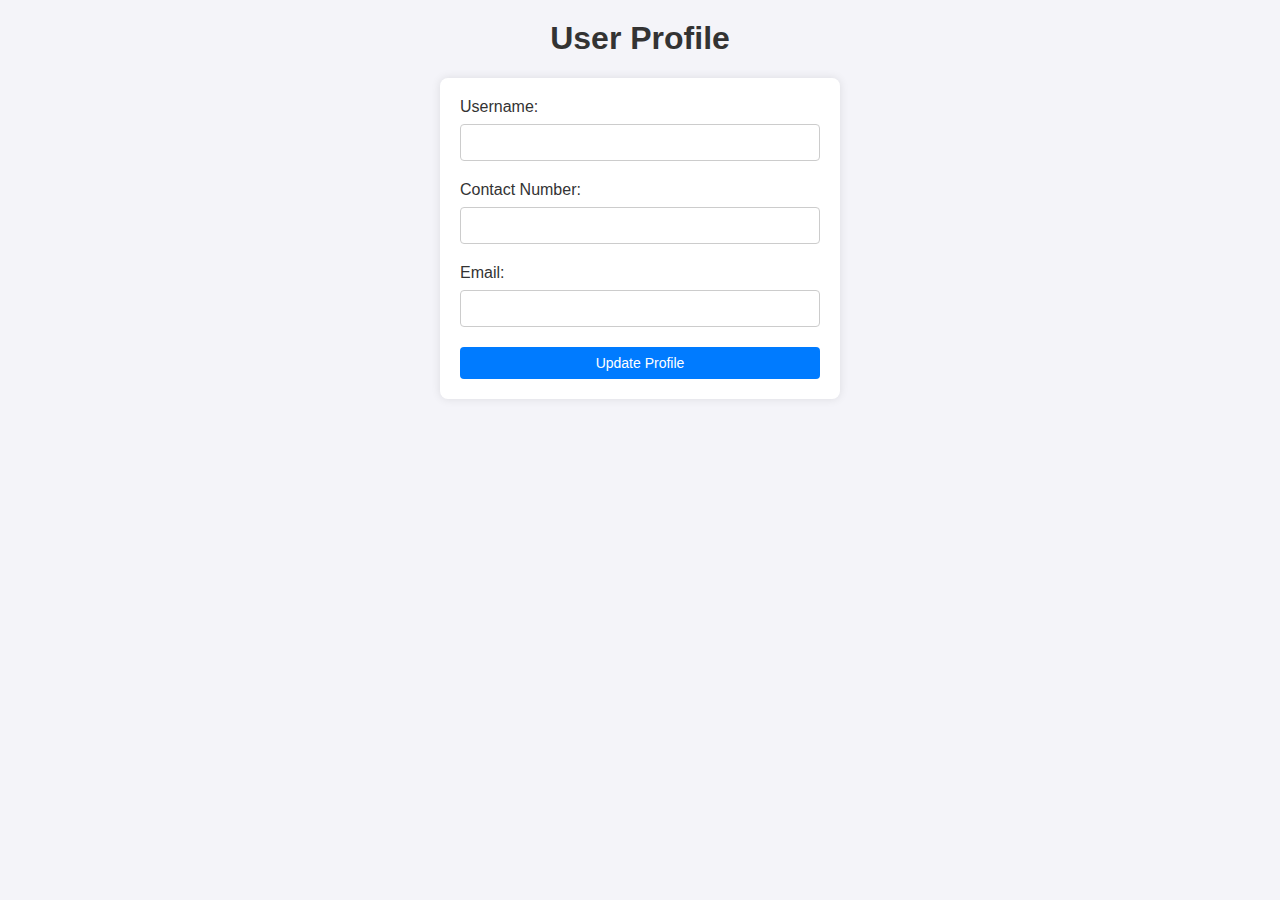
==== web-front-end/pages/profile.html @ bfd6fe61 "done" ====
<!DOCTYPE html>
<html lang="en">

<head>
    <meta charset="UTF-8">
    <meta name="viewport" content="width=device-width, initial-scale=1.0">
    <title>Profile</title>
    <link rel="stylesheet" href="../styles/styles.css">
</head>

<body>
    <h1>User Profile</h1>
    <form id="profile-form">
        <label for="username">Username:</label>
        <input type="text" id="username" name="username" required>
        <br>
        <label for="contact_number">Contact Number:</label>
        <input type="tel" id="contact_number" name="contact_number" required>
        <br>
        <label for="email">Email:</label>
        <input type="email" id="email" name="email" required>
        <br>
        <button type="submit">Update Profile</button>
    </form>

    <script>
        async function loadUserProfile() {
            const response = await fetch('https://turbo-space-bassoon-jgvgj5vxp9gf57xq-4001.app.github.dev/auth/user',{
                credentials:"include"
            });
            const user = (await response.json())?.payload;
            if (!user) {
                alert('Failed to load user profile');
                window.location.href = './index.html';
                return
            }
            document.getElementById('username').value = user.username;
            document.getElementById('contact_number').value = user.contact_number;
            document.getElementById('email').value = user.email;
        }

        document.getElementById('profile-form').addEventListener('submit', async function (event) {
            event.preventDefault();
            const username = document.getElementById('username').value;
            const contact_number = document.getElementById('contact_number').value;
            const email = document.getElementById('email').value;
            const response = await fetch('https://turbo-space-bassoon-jgvgj5vxp9gf57xq-4001.app.github.dev/auth/user', {
                method: 'PUT',
                headers: { 'Content-Type': 'application/json' },
                body: JSON.stringify({ username, email, contact_number }),
                credentials: "include"

            });
            const result = await response.json();
            // handle response
            if (result.ok) {
                alert('Profile updated successfully');
                return;
            }else{
                alert(result.message);
            }
        });

        loadUserProfile();
    </script>
</body>

</html>
---- web-front-end/styles/styles.css ----
body {
    font-family: Arial, sans-serif;
    margin: 0;
    padding: 0;
    background-color: #f4f4f9;
}

h1 {
    text-align: center;
    color: #333;
    margin-top: 20px;
}

form {
    max-width: 400px;
    margin: 20px auto;
    padding: 20px;
    background-color: #fff;
    border-radius: 8px;
    box-shadow: 0 0 10px rgba(0, 0, 0, 0.1);
}

label {
    display: block;
    margin-bottom: 8px;
    color: #333;
}

input[type="text"],
input[type="email"],
input[type="tel"],
input[type="password"] {
    width: 100%;
    padding: 10px;
    margin-bottom: 20px;
    border: 1px solid #ccc;
    border-radius: 4px;
}

select {
    width: 100%;
    padding: 10px;
    margin-bottom: 20px;
    border: 1px solid #ccc;
    border-radius: 4px;
}

button {
    width: 100%;
    padding: 10px;
    background-color: #28a745;
    color: #fff;
    border: none;
    border-radius: 4px;
    cursor: pointer;
    font-size: 16px;
}

button:hover {
    background-color: #218838;
}

table {
    width: 80%;
    margin: 20px auto;
    border-collapse: collapse;
    background-color: #fff;
    box-shadow: 0 0 10px rgba(0, 0, 0, 0.1);
}

th, td {
    padding: 12px;
    text-align: left;
    border-bottom: 1px solid #ddd;
}

th {
    background-color: #f8f9fa;
}

tr:hover {
    background-color: #f1f1f1;
}

button {
    padding: 8px 12px;
    background-color: #007bff;
    color: #fff;
    border: none;
    border-radius: 4px;
    cursor: pointer;
    font-size: 14px;
}

button:hover {
    background-color: #0056b3;
}


* {
    box-sizing: border-box;
}
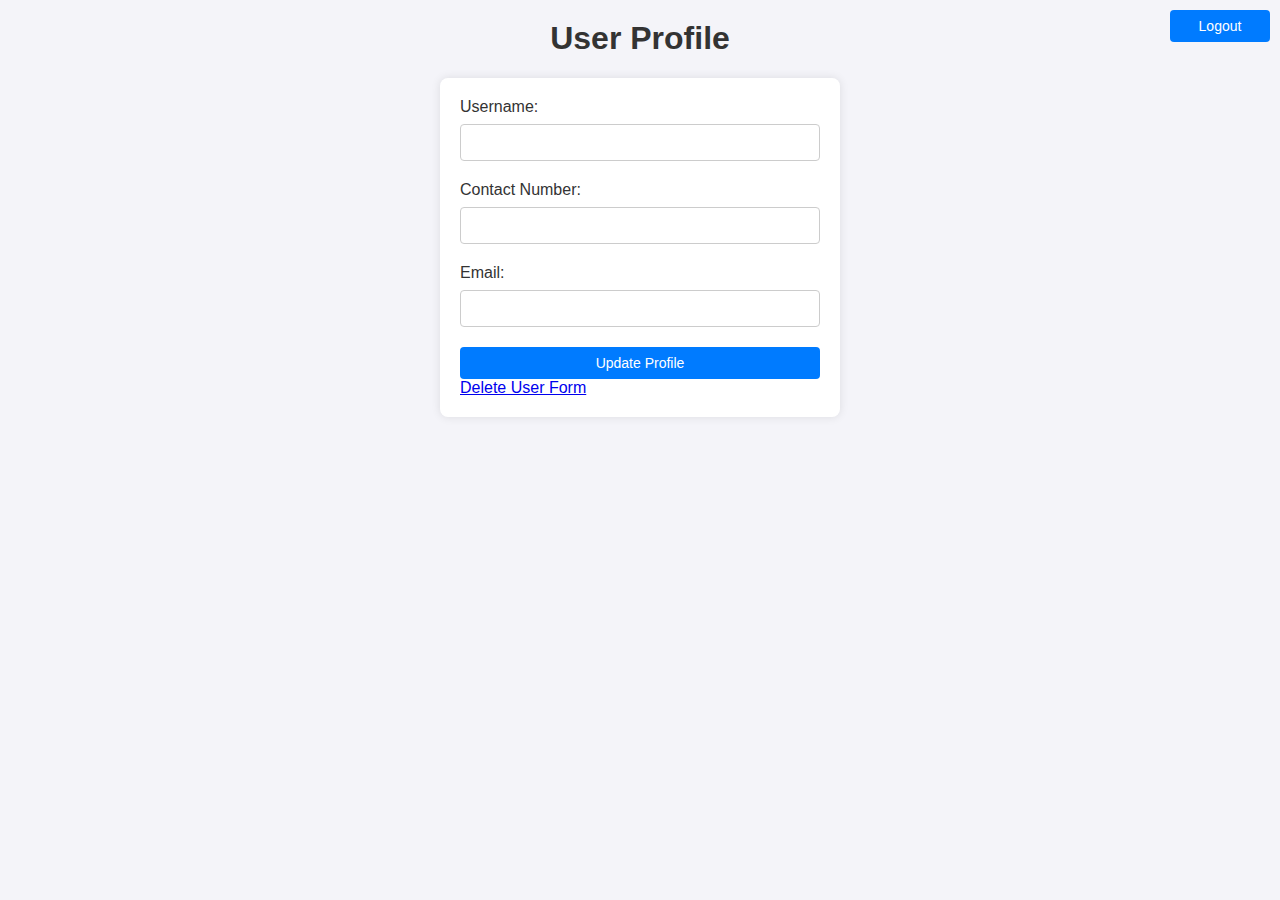
==== commit 257d14bb: "delete & logout functionality" ====
--- a/web-front-end/pages/profile.html
+++ b/web-front-end/pages/profile.html
@@ -9,6 +9,7 @@
 </head>
 
 <body>
+    <button class="logout">Logout</button>
     <h1>User Profile</h1>
     <form id="profile-form">
         <label for="username">Username:</label>
@@ -21,11 +22,13 @@
         <input type="email" id="email" name="email" required>
         <br>
         <button type="submit">Update Profile</button>
+
+        <a href="./deleteUser.html" style="margin-top: 10px;">Delete User Form</a>
     </form>
 
     <script>
         async function loadUserProfile() {
-            const response = await fetch('https://turbo-space-bassoon-jgvgj5vxp9gf57xq-4001.app.github.dev/auth/user',{
+            const response = await fetch('http://localhost:4001/auth/user',{
                 credentials:"include"
             });
             const user = (await response.json())?.payload;
@@ -44,7 +47,7 @@
             const username = document.getElementById('username').value;
             const contact_number = document.getElementById('contact_number').value;
             const email = document.getElementById('email').value;
-            const response = await fetch('https://turbo-space-bassoon-jgvgj5vxp9gf57xq-4001.app.github.dev/auth/user', {
+            const response = await fetch('http://localhost:4001/auth/user', {
                 method: 'PUT',
                 headers: { 'Content-Type': 'application/json' },
                 body: JSON.stringify({ username, email, contact_number }),
@@ -63,6 +66,7 @@
 
         loadUserProfile();
     </script>
+    <script src="../scripts/logout.js"></script>
 </body>
 
 </html>--- a/web-front-end/styles/styles.css
+++ b/web-front-end/styles/styles.css
@@ -95,8 +95,18 @@
 button:hover {
     background-color: #0056b3;
 }
+button.logout {
+    width: 100px;
+    position: fixed;
+    top: 10px;
+    right: 10px;
+}
 
 
 * {
     box-sizing: border-box;
+}
+
+a[href] {
+    width: 20%;
 }